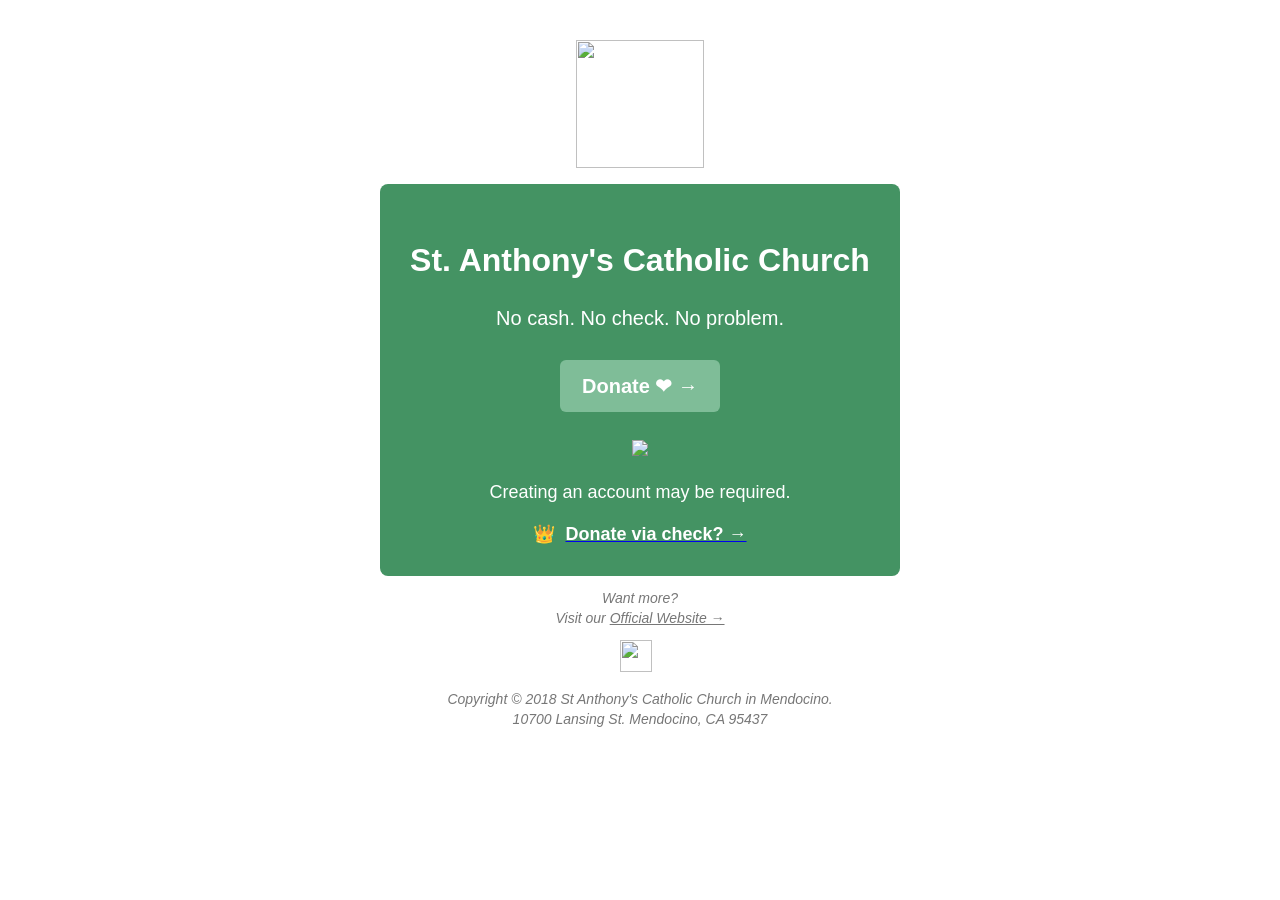
==== index.html @ 72fa6910 "Update index.html" ====
<!DOCTYPE html>
<html lang="en" >

<head>
  <meta charset="UTF-8">
  
  <html xmlns="http://www.w3.org/1999/xhtml" lang="en" xml:lang="en">
  <meta http-equiv="Content-Type" content="text/html; charset=utf-8">
  <meta name="viewport" content="width=device-width">
  <title>St. Anthony's Catholic Church</title>
  <link href="https://stackpath.bootstrapcdn.com/font-awesome/4.7.0/css/font-awesome.min.css" rel="stylesheet" integrity="sha384-wvfXpqpZZVQGK6TAh5PVlGOfQNHSoD2xbE+QkPxCAFlNEevoEH3Sl0sibVcOQVnN" crossorigin="anonymous">
</head>

<body bgcolor="#FFFFFF" style="padding: 0; margin: 0; width: 100%; font-family: 'Helvetica', 'Arial', san-serif; max-width: 100%; ">
  <!--[if mso]><style type=”text/css”>body{font-family:Arial,sans-serif}ul,li{list-style:none;list-style-type:none;padding:0}</style><![endif]-->
  <table bgcolor="" style="font-family:'Helvetica','Arial',san-serif; margin:0; max-width:100%; padding:0; width:100%">
    <tbody>
      <tr>
        <td>
          <center>
            <table style="margin:10px auto; max-width:100%; width:600" class="preheader">
              <tbody>
                <tr>
                  <td width="600" align="right" style="font-size:12px; font-style:italic; padding-right:50px; text-align:right">
                    <!-- <a href="#"> -->
                      <!-- <font color="#aaaaaa">View in Browser →</font> -->
                    </a>
                  </td>
                </tr>
                <tr>
                  <td style="text-align:center">
                    <center><a href="http://stanthonysofmendocino.com" style="text-decoration: none;">
                      <img height="128" width="128" alt="" style="display: block; margin:20px auto 0;" src="https://i.imgur.com/RR0fq5I.png"/>
                      <!-- <h1>ƇӇƲƦƇӇ</h1> -->
                    </a></center>
                  </td>
                </tr>
              </tbody>
            </table>
            <table style="margin:0 auto;max-width:100%;/* width:600px; */" class="email-wrap">
              <tbody>
                <tr>
                  <td>
                    <style type="text/css">
                      .content p {
                        color: #444;
                        font-size: 18px;
                        line-height: 24px
                      }
                    </style>
                    <table bgcolor="#449363" border="0" cellpadding="0" cellspacing="0" style="background:#449363; border-radius:8px; border:0; color:#ffffff; margin:0px auto; overflow:hidden; width:100%" class="content">
                      <tbody>
                        <tr>
                          <td>
                            <table border="0" cellpadding="30" cellspacing="0">
                              <tbody>
                                <tr>
                                  <td style="color:#ffffff; font-size:18px; line-height:24px">
                                    <center>
                                      <h1 style="text-align: center; line-height: 44px; font-size: 32px;margin:24px auto;">
                                        <font color="#ffffff"><a style="text-decoration:none;color:#ffffff">St. Anthony's Catholic Church</a></font>
                                      </h1>
                                      <!-- 🎉 🙏 🏅-->
                                      <p style="text-align: center; line-height: 24px; font-size: 20px;">
                                        <font color="#ffffff"><a style="text-decoration:none;color:#ffffff">No cash. No check. No problem.</a></font>
                                      </p>
                                      <center>
                                         <a style="text-decoration:none; padding: 0 8px;" href="#donate">
                                        <table border="0" cellpadding="14" cellspacing="0" style="background:#7FBD98; border-radius:6px; color:#ffffff; cursor:pointer; display:inline-block; font-size:20px; font-weight:bold; line-height:24px; margin:10px auto 20px; text-align:center"
                                          class="button main">
                                          <tbody>
                                            <tr>
                                              <td align="center" style="vertical-align:middle" class="emailButtonContent">
                                                <font color="#444444">
                                                  <a style="text-decoration:none; padding: 0 8px;" href="#donate">
                                                    <font color="white">Donate ❤ →</font>
                                                  </a>
                                                </font>
                                              </td>
                                            </tr>
                                          </tbody>
                                        </table></a>
                                        
                                      </center>
                                      <img src="https://i.imgur.com/jpquc5s.jpg" width="90%" style="max-width: 400px">
                                      <p style="text-align: center; line-height: 24px; font-size: 18px;">
                                        <font color="#ffffff">Creating an account may be required.<br/>
                                          <!-- <a
                                            style="text-decoration:none;color:#ffffff" href="#">Share how you Trello and get free Gold!</a> -->
                                        </font>
                                      </p><a href="#">
<!--                                       <img width="32" height="23" align="top" alt="" src="https://dm9d104elaxz5.cloudfront.net/Newsletter_2018/June2_inspo/mini-gold.png"/> -->
                                      </a>
                                        <span style="text-decoration: none !important;">👑&nbsp;</span> <a
                                        href="#check"><font color="white"><strong>Donate via check? →</strong></font>
                                        </a>
                                    </center>
                                  </td>
                                </tr>
                              </tbody>
                            </table>
                            <!-- <center><img width="600" height="400" alt="" style="margin:0 auto; padding:0;" src="https://dm9d104elaxz5.cloudfront.net/Newsletter_2018/June2_inspo/inspo-illo-updated.jpg" /></center> -->
                          </td>
                        </tr>
                      </tbody>
                    </table>
                    <style type="text/css">
                      .msoFix {
                        mso-table-lspace: -1pt;
                        mso-table-rspace: -1pt
                      }
                    </style>
                    <table border="0" cellpadding="0" cellspacing="12" style="border:0; font-size:14px; line-height:20px; max-width:100%; width:100%">
                      <tbody>
                        <tr>
                          <td>
                            <center>
                              <font color="#777777"><em>Want more?<br/> Visit our  </em></font>
                              <a style="color:#777777" href="http://stanthonysofmendocino.com" target="_blank">
                                <font color="#777777"><em>Official Website →</em></font>
                              </a>
                            </center>
                          </td>
                        </tr>
                        <tr>
                          <td>
                            <center><a target="_blank" style="text-decoration: none; padding:8px 0;" href="https://www.facebook.com/StAnthonysOfMendocino/"><img width="32" height="32" alt="" style="display: inline;" src="https://dm9d104elaxz5.cloudfront.net/Plaintext_blue%20buttons/fb.png"/></a>&nbsp;&nbsp;
<!--                               <a style="text-decoration: none; padding:8px 0;" href="#"><img width="32" height="32" alt="" style="display: inline;" src="https://dm9d104elaxz5.cloudfront.net/Plaintext_blue%20buttons/twitter.png"/></a>&nbsp;&nbsp; -->
<!--                               <a style="text-decoration: none; padding:8px 0;" href="#"><img width="32" height="32" alt="" style="display: inline;" src="https://dm9d104elaxz5.cloudfront.net/Plaintext_blue%20buttons/linkedin.png"/></a>&nbsp;&nbsp; -->
<!--                               <a style="text-decoration: none; padding:8px 0;" href="#"><img width="32" height="32" alt="" style="display: inline;" src="https://dm9d104elaxz5.cloudfront.net/Plaintext_blue%20buttons/insta.png"/></a></center> -->
                          </td>
                        </tr>
                        <tr>
                          <td>
                            <center>
                              <font color="#777777"><em>Copyright © 2018 St Anthony's Catholic Church in Mendocino.<br/> 10700 Lansing St. Mendocino, CA 95437</em></font>
                            </center>
                          </td>
                        </tr>
                        <tr>
                          <td>
                            <!-- <center>
                              <a href="#">
                                <font color="#aaaaaa"><em>View in Browser</em</font></a>
                              <font color="#aaaaaa">|</font>
                              <a href="#">
                                <font color="#aaaaaa"><em>Privacy Policy</em</font></a>
                              <font color="#aaaaaa">|</font>
                              <a href="#">
                                <font color="#aaaaaa"><em>Manage Account</em></font></a>
                              <font color="#aaaaaa">|</font>
                              <a href="#">
                                <font color="#aaaaaa"><em>Unsubscribe</em></font></a>
                            </center> -->
                          </td>
                        </tr>
                      </tbody>
                    </table>
                  </td>
                </tr>
              </tbody>
            </table>
          </center>
        </td>
      </tr>
    </tbody>
  </table>
<style type="text/css">
  
  .modal-window {
  position: fixed;
  /*background-color: rgba(255, 255, 255, 0.25);*/
  background-color: #30614B;
  top: 0;
  right: 0;
  bottom: 0;
  left: 0;
  z-index: 999;
  opacity: 0;
  pointer-events: none;
  -webkit-transition: all 0.3s;
  -moz-transition: all 0.3s;
  transition: all 0.3s;
}

.modal-window:target {
  opacity: 1;
  pointer-events: auto;
}

.modal-window>div {
  max-width: 400px;
  position: absolute;
  top: 50%;
  left: 50%;
  transform: translate(-50%, -50%);
  padding: 2em;
  background: #ffffff;
  color: #333333;
}

.modal-window header {
  font-weight: bold;
}

.close {
  color: #aaa;
  line-height: 50px;
  font-size: 80%;
  position: absolute;
  right: 0;
  text-align: center;
  top: 0;
  width: 70px;
  text-decoration: none;
}

.close:hover {
  color: #000;
}

.modal-window h1 {
  font-size: 150%;
  margin: 0 0 15px;
  color: #333333;
}

i {
  vertical-align: middle;
}
@media screen and (max-width: 600px) {
    .modal-window>div {
      width: 90%;

    }
}
</style>

<div id="donate" class="modal-window">
  <div>
    <a href="#close" title="Close" class="close">Close</a>
    <h1>🎉 Voilà! We support: </h1>
    <center><img width="50%" src="https://i.imgur.com/pUrbRv4.png"></center>
    <br>
    <center><a target="_blank" href="https://paypal.me/stanthmendo"><img width="50%" src="https://i.imgur.com/a5eakjC.png"></a></center>
    <div><br><center>PayPal & Venmo require accout registration.</center></div>
    </div>
</div>

<div id="check" class="modal-window">
  <div>
    <a href="#close" title="Close" class="close">Close</a>
    <h1>Donate Via Check 🎉</h1>
    
    <div><br>Blah Blah. make them payable to x & delievr to x.</div>
    </div>
</div>
  

</body>

</html>
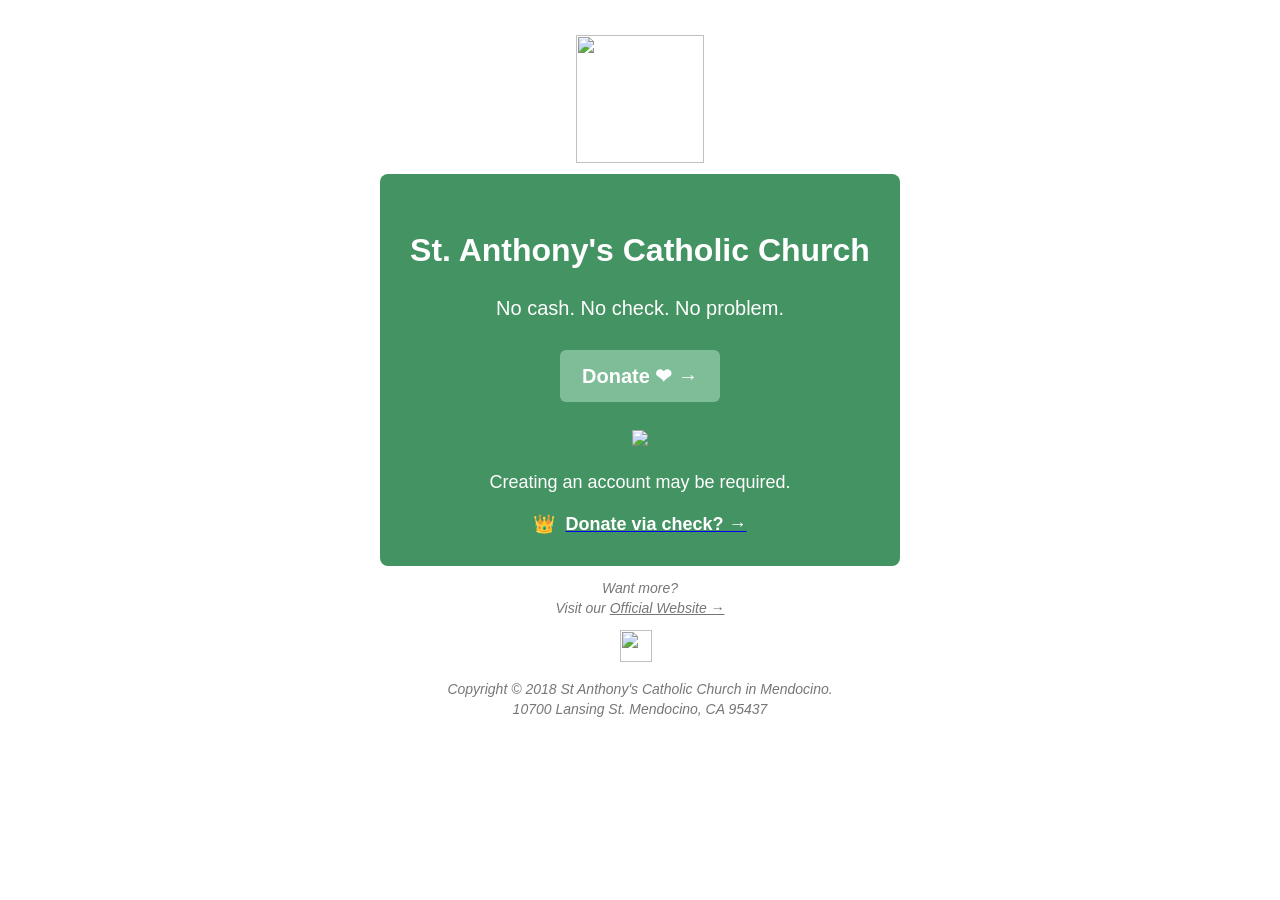
==== commit 655933b2: "Update index.html" ====
--- a/index.html
+++ b/index.html
@@ -19,7 +19,7 @@
       <tr>
         <td>
           <center>
-            <table style="margin:10px auto; max-width:100%; width:600" class="preheader">
+            <table style="margin:5px auto; max-width:100%; width:600" class="preheader">
               <tbody>
                 <tr>
                   <td width="600" align="right" style="font-size:12px; font-style:italic; padding-right:50px; text-align:right">
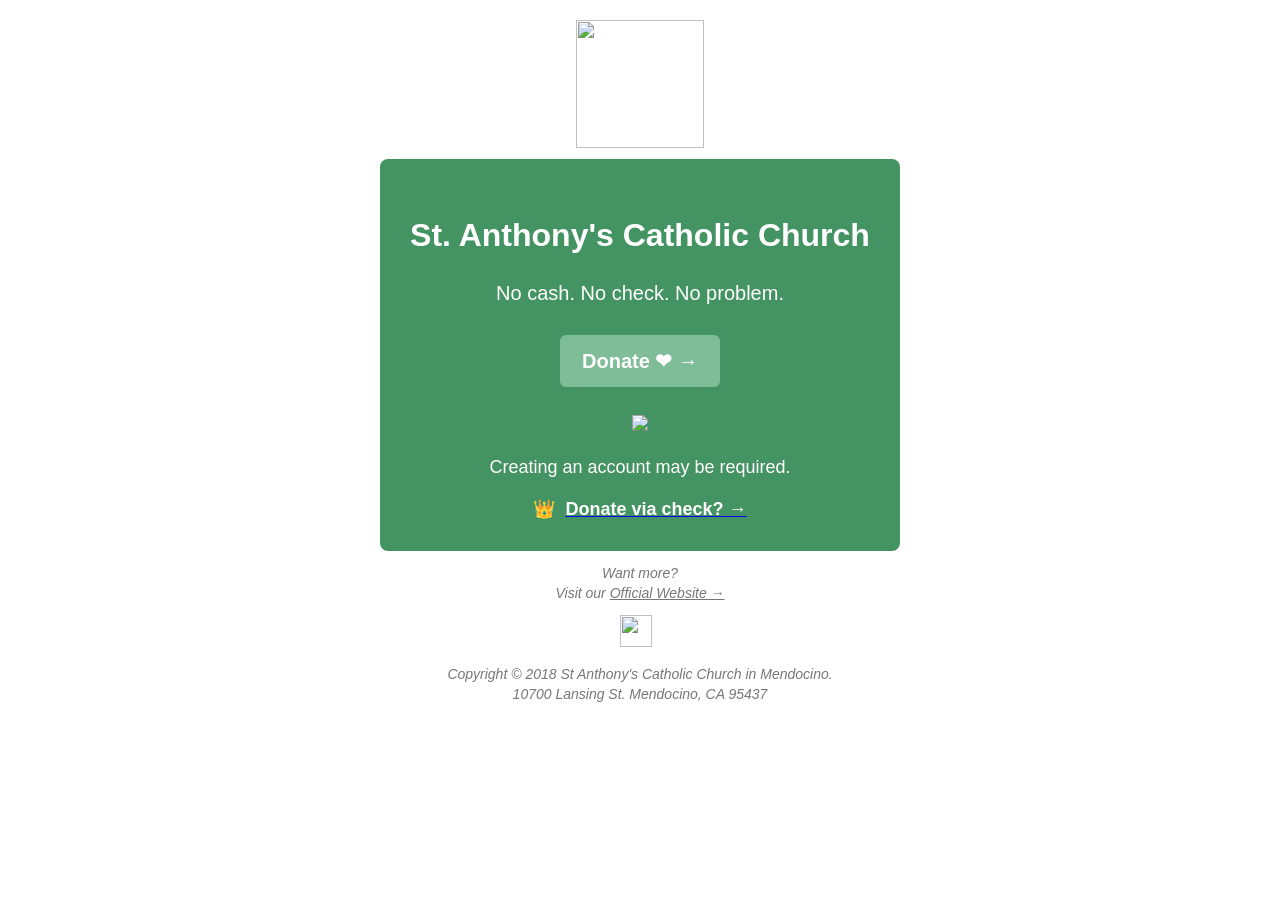
==== commit c907a2de: "Update index.html" ====
--- a/index.html
+++ b/index.html
@@ -31,7 +31,7 @@
                 <tr>
                   <td style="text-align:center">
                     <center><a href="http://stanthonysofmendocino.com" style="text-decoration: none;">
-                      <img height="128" width="128" alt="" style="display: block; margin:20px auto 0;" src="https://i.imgur.com/RR0fq5I.png"/>
+                      <img height="128" width="128" alt="" style="display: block; margin:5px auto 0;" src="https://i.imgur.com/RR0fq5I.png"/>
                       <!-- <h1>ƇӇƲƦƇӇ</h1> -->
                     </a></center>
                   </td>
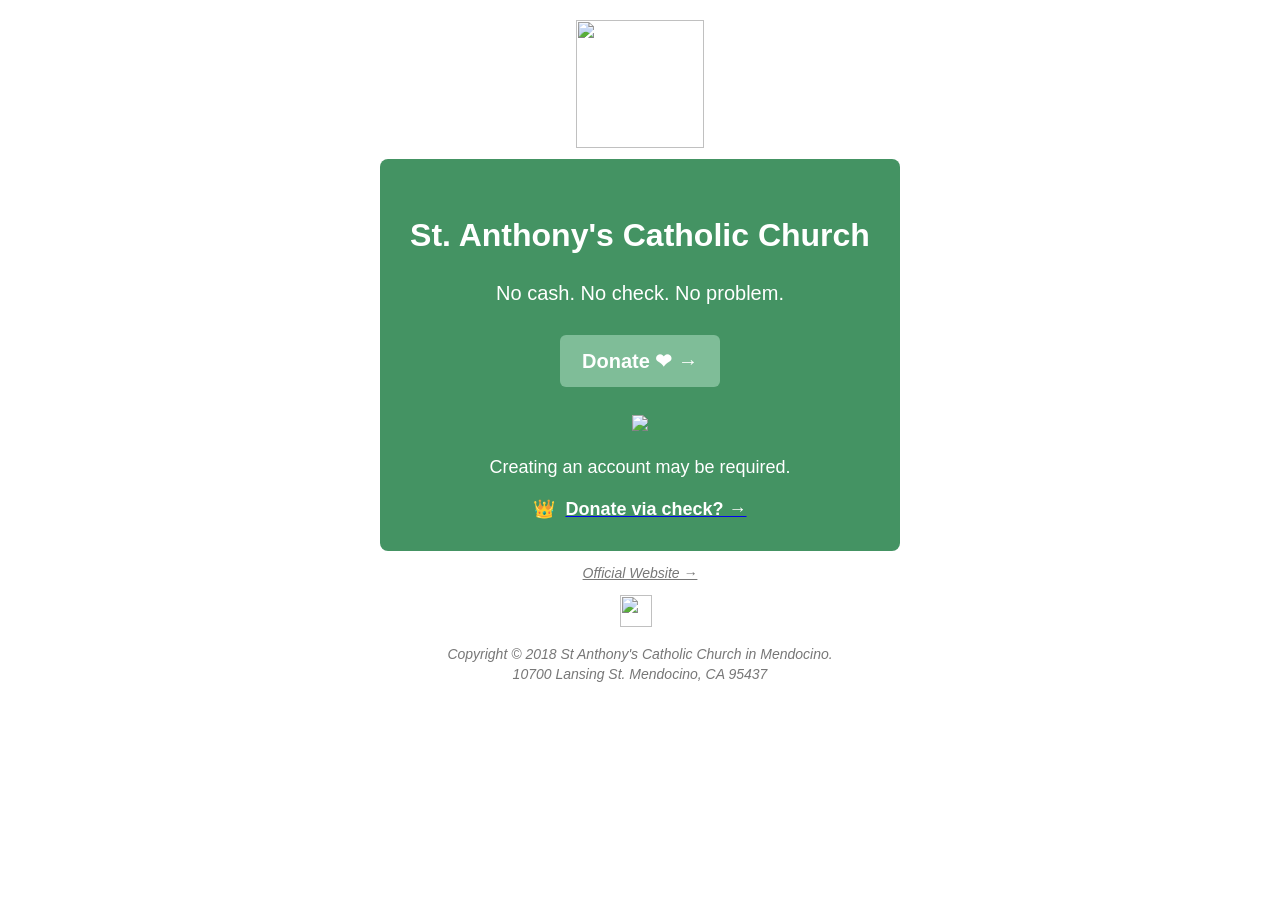
==== commit ea5ccc6a: "Update index.html" ====
--- a/index.html
+++ b/index.html
@@ -116,7 +116,7 @@
                         <tr>
                           <td>
                             <center>
-                              <font color="#777777"><em>Want more?<br/> Visit our  </em></font>
+<!--                               <font color="#777777"><em>Want more?<br/> Visit our  </em></font> -->
                               <a style="color:#777777" href="http://stanthonysofmendocino.com" target="_blank">
                                 <font color="#777777"><em>Official Website →</em></font>
                               </a>
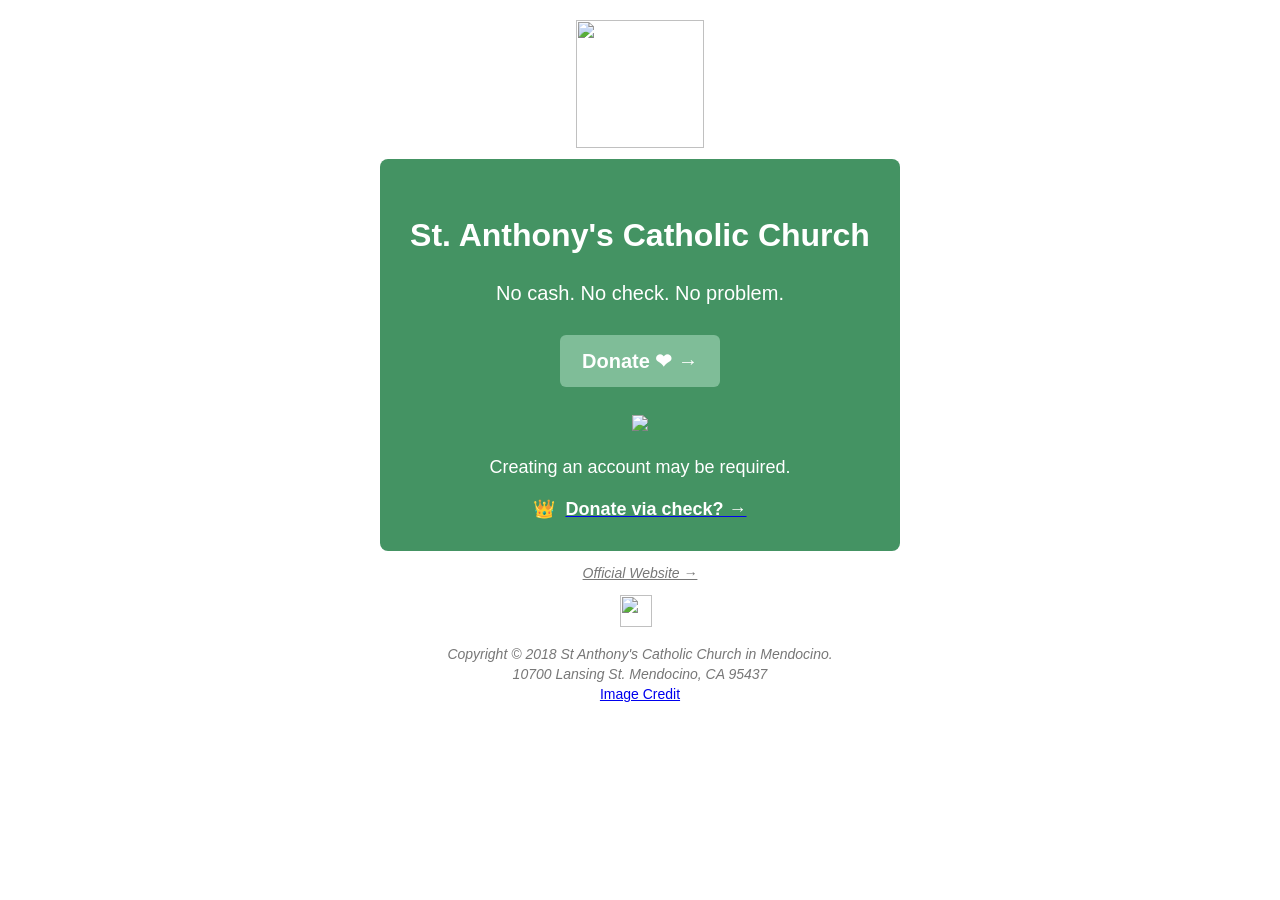
==== commit c5fa3fc0: "Update index.html" ====
--- a/index.html
+++ b/index.html
@@ -134,7 +134,9 @@
                         <tr>
                           <td>
                             <center>
-                              <font color="#777777"><em>Copyright © 2018 St Anthony's Catholic Church in Mendocino.<br/> 10700 Lansing St. Mendocino, CA 95437</em></font>
+                              <font color="#777777"><em>Copyright © 2018 St Anthony's Catholic Church in Mendocino.<br/> 10700 Lansing St. Mendocino, CA 95437</em><br>
+                              <a href="https://www.facebook.com/noordinaryresort/photos/a.246718175496631.1073741828.246703082164807/363628920472222/?type=3">Image Credit</a>
+                              </font>
                             </center>
                           </td>
                         </tr>
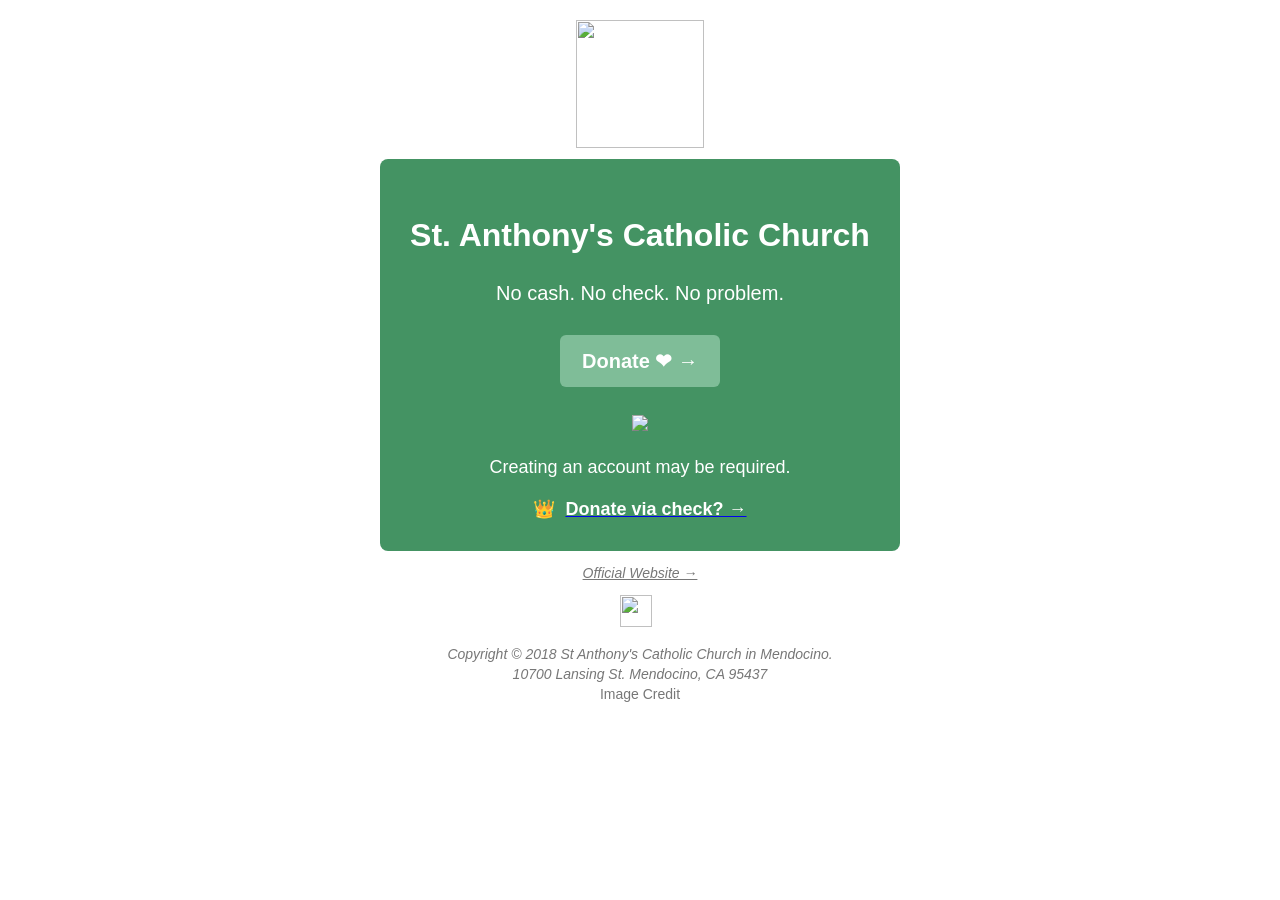
==== commit b2dbfcee: "Update index.html" ====
--- a/index.html
+++ b/index.html
@@ -135,7 +135,7 @@
                           <td>
                             <center>
                               <font color="#777777"><em>Copyright © 2018 St Anthony's Catholic Church in Mendocino.<br/> 10700 Lansing St. Mendocino, CA 95437</em><br>
-                              <a href="https://www.facebook.com/noordinaryresort/photos/a.246718175496631.1073741828.246703082164807/363628920472222/?type=3">Image Credit</a>
+                              <a style="color: inherit; text-decoration: inherit;" href="https://www.facebook.com/noordinaryresort/photos/a.246718175496631.1073741828.246703082164807/363628920472222/?type=3">Image Credit</a>
                               </font>
                             </center>
                           </td>
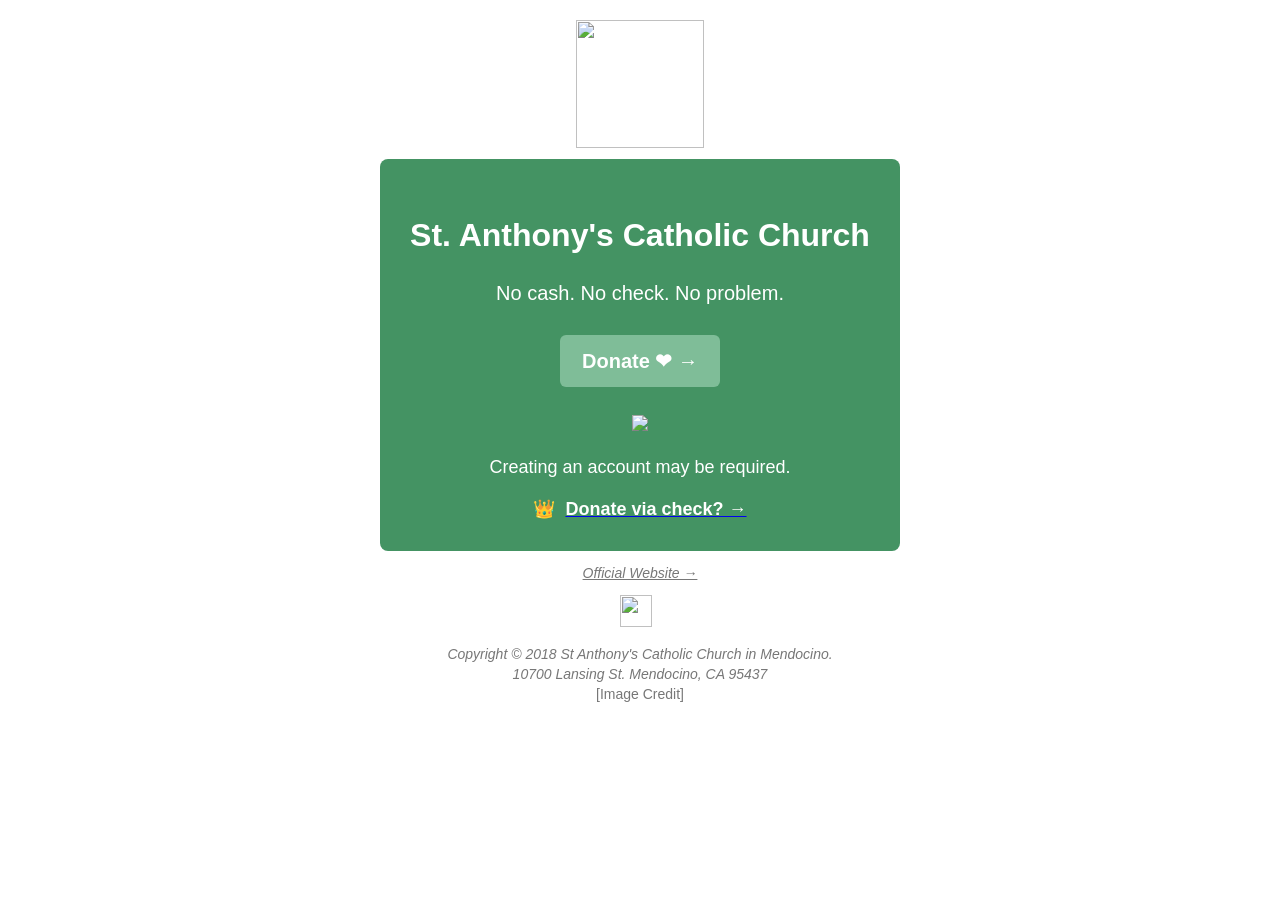
==== commit 0b0e9752: "Update index.html" ====
--- a/index.html
+++ b/index.html
@@ -135,7 +135,7 @@
                           <td>
                             <center>
                               <font color="#777777"><em>Copyright © 2018 St Anthony's Catholic Church in Mendocino.<br/> 10700 Lansing St. Mendocino, CA 95437</em><br>
-                              <a style="color: inherit; text-decoration: inherit;" href="https://www.facebook.com/noordinaryresort/photos/a.246718175496631.1073741828.246703082164807/363628920472222/?type=3">Image Credit</a>
+                              <a style="color: inherit; text-decoration: inherit;" href="https://www.facebook.com/noordinaryresort/photos/a.246718175496631.1073741828.246703082164807/363628920472222/?type=3">[Image Credit]</a>
                               </font>
                             </center>
                           </td>
